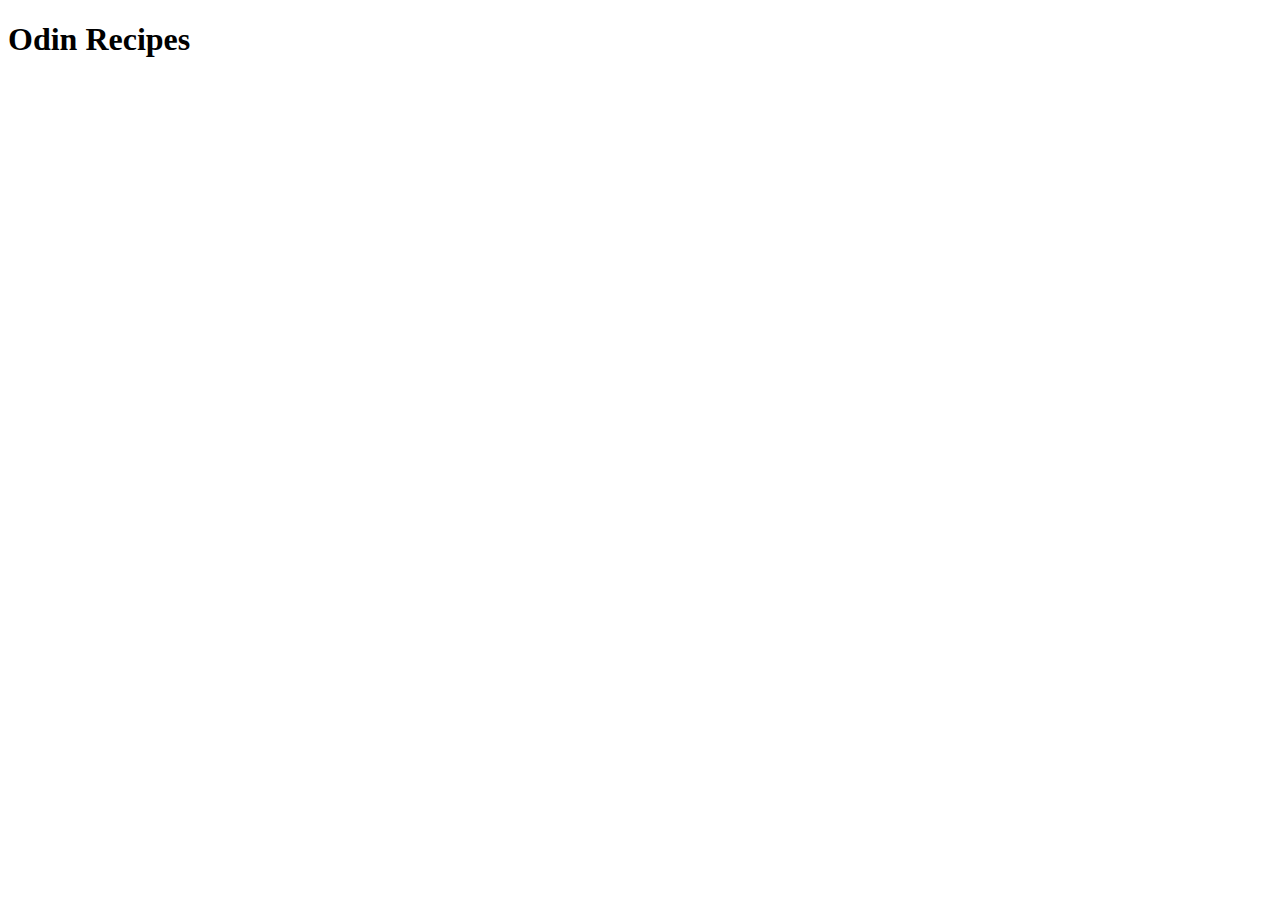
==== index.html @ d7c04fd3 "First Commit: Adding the index.html file" ====
<!DOCTYPE html>
<html lang="en">
<head>
    <meta charset="UTF-8">
    <meta name="viewport" content="width=device-width, initial-scale=1.0">
    <title>Odin Recipes</title>
</head>
<body>
    <h1>Odin Recipes</h1>
</body>
</html>
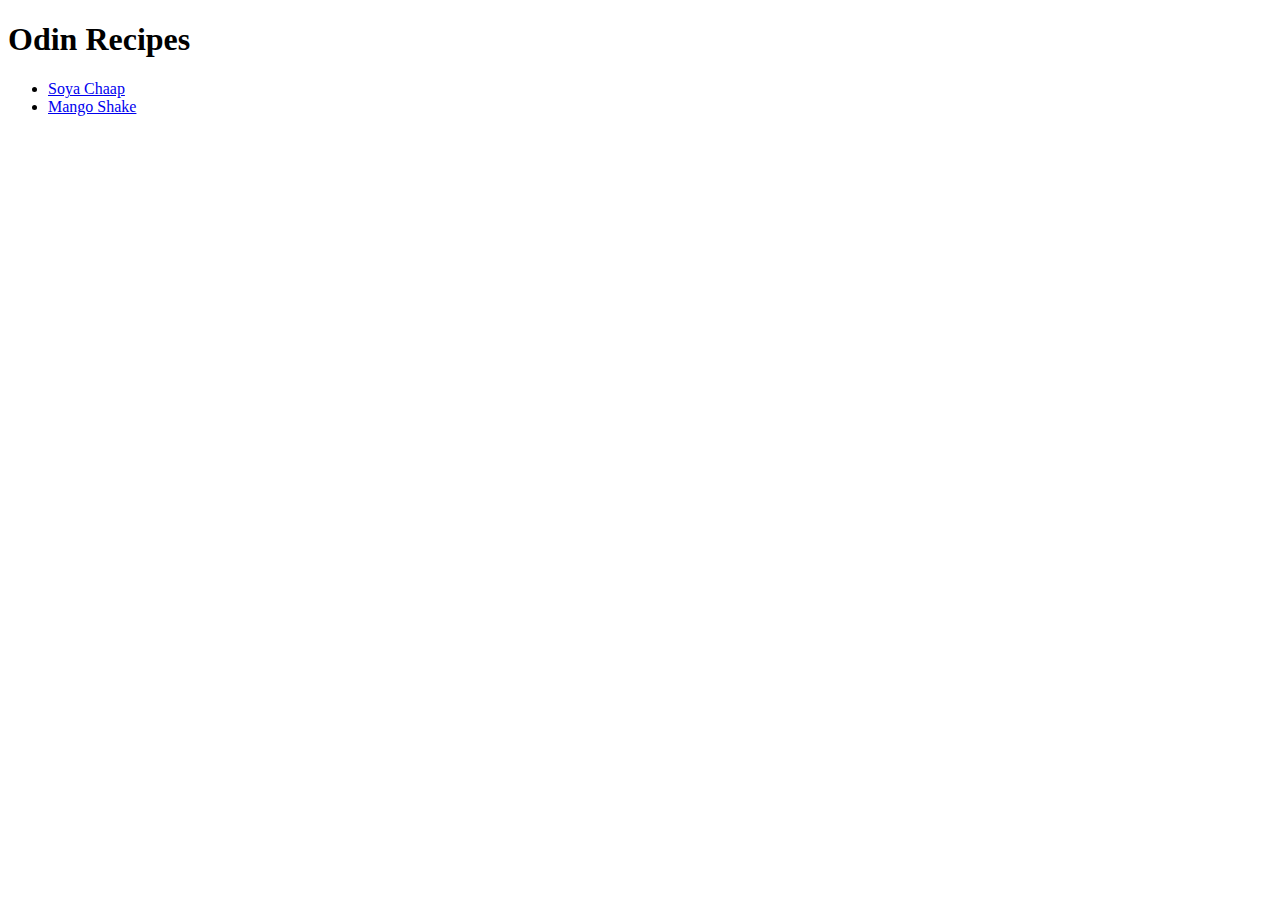
==== commit 6dcaac1b: "Modification in index.html and added more recipes" ====
--- a/index.html
+++ b/index.html
@@ -7,5 +7,9 @@
 </head>
 <body>
     <h1>Odin Recipes</h1>
+    <ul>
+        <li><a href="recipes/Soya_Chaap.html">Soya Chaap</a></li>
+        <li><a href="recipes/MangoShake.html">Mango Shake</a></li>
+    </ul>
 </body>
 </html>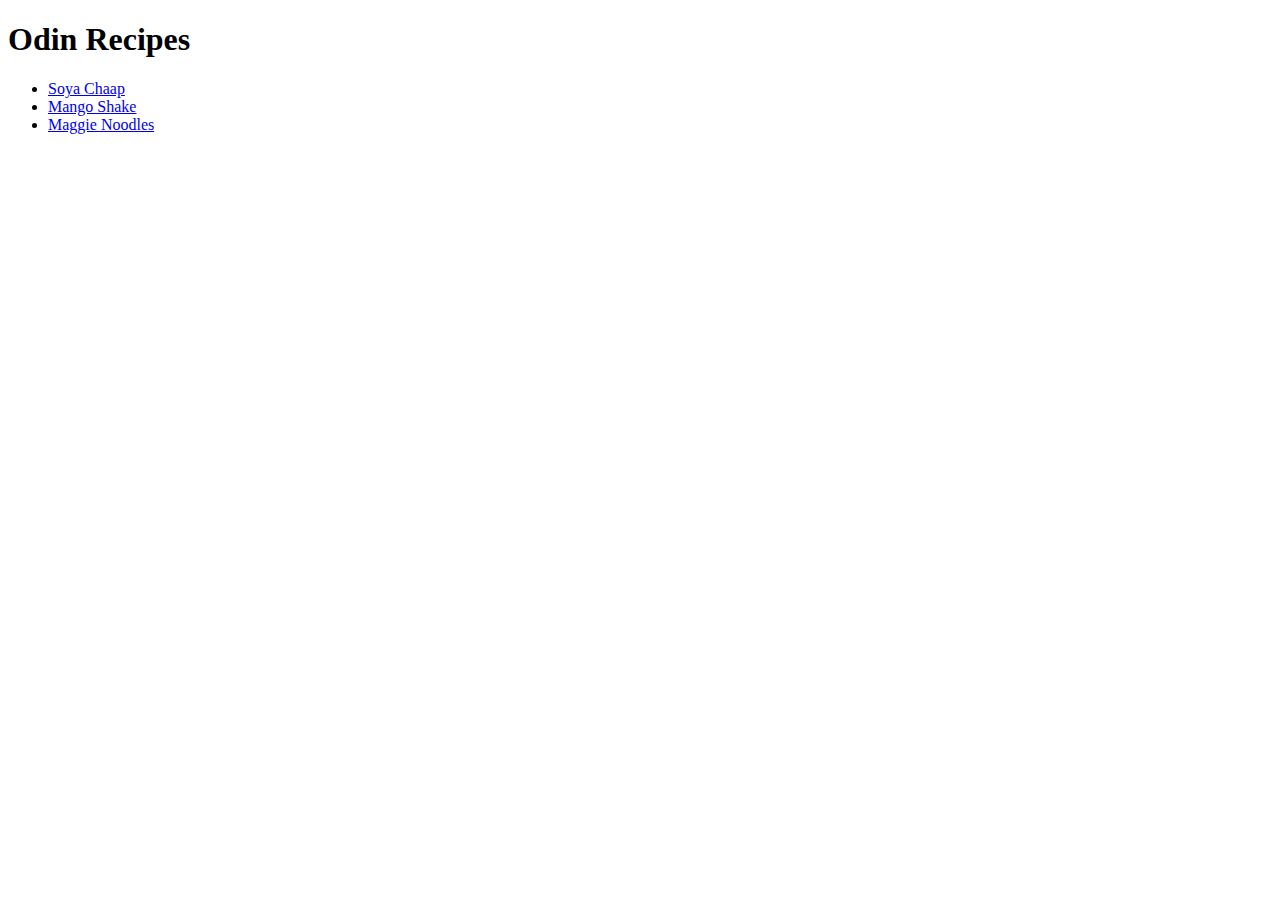
==== commit e0e2d977: "final commit: added recipes on index.html and added back to main and recipe feature to individual re" ====
--- a/index.html
+++ b/index.html
@@ -10,6 +10,7 @@
     <ul>
         <li><a href="recipes/Soya_Chaap.html">Soya Chaap</a></li>
         <li><a href="recipes/MangoShake.html">Mango Shake</a></li>
+        <li><a href="recipes/Maggie_Noodles.html">Maggie Noodles</a></li>
     </ul>
 </body>
 </html>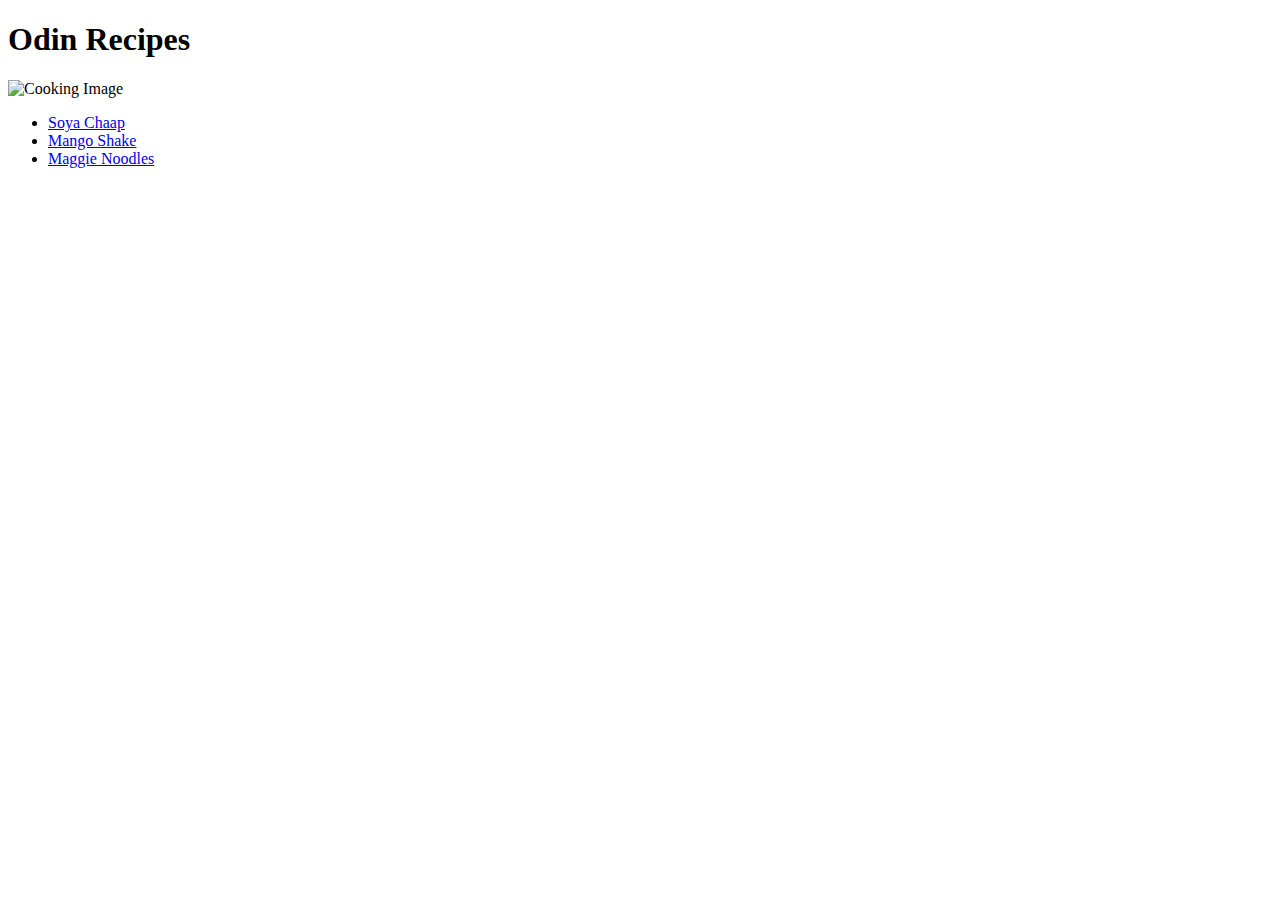
==== commit 320b1ca3: "Adding image to index.html" ====
--- a/index.html
+++ b/index.html
@@ -7,6 +7,7 @@
 </head>
 <body>
     <h1>Odin Recipes</h1>
+    <img src="https://images.unsplash.com/photo-1518737003272-dac7c4760d5e?ixlib=rb-4.0.3&ixid=M3wxMjA3fDB8MHxzZWFyY2h8MTR8fGNoZWYlMjBhbmQlMjBraXRjaGVufGVufDB8fDB8fHww&auto=format&fit=crop&w=500&q=60" alt="Cooking Image">
     <ul>
         <li><a href="recipes/Soya_Chaap.html">Soya Chaap</a></li>
         <li><a href="recipes/MangoShake.html">Mango Shake</a></li>
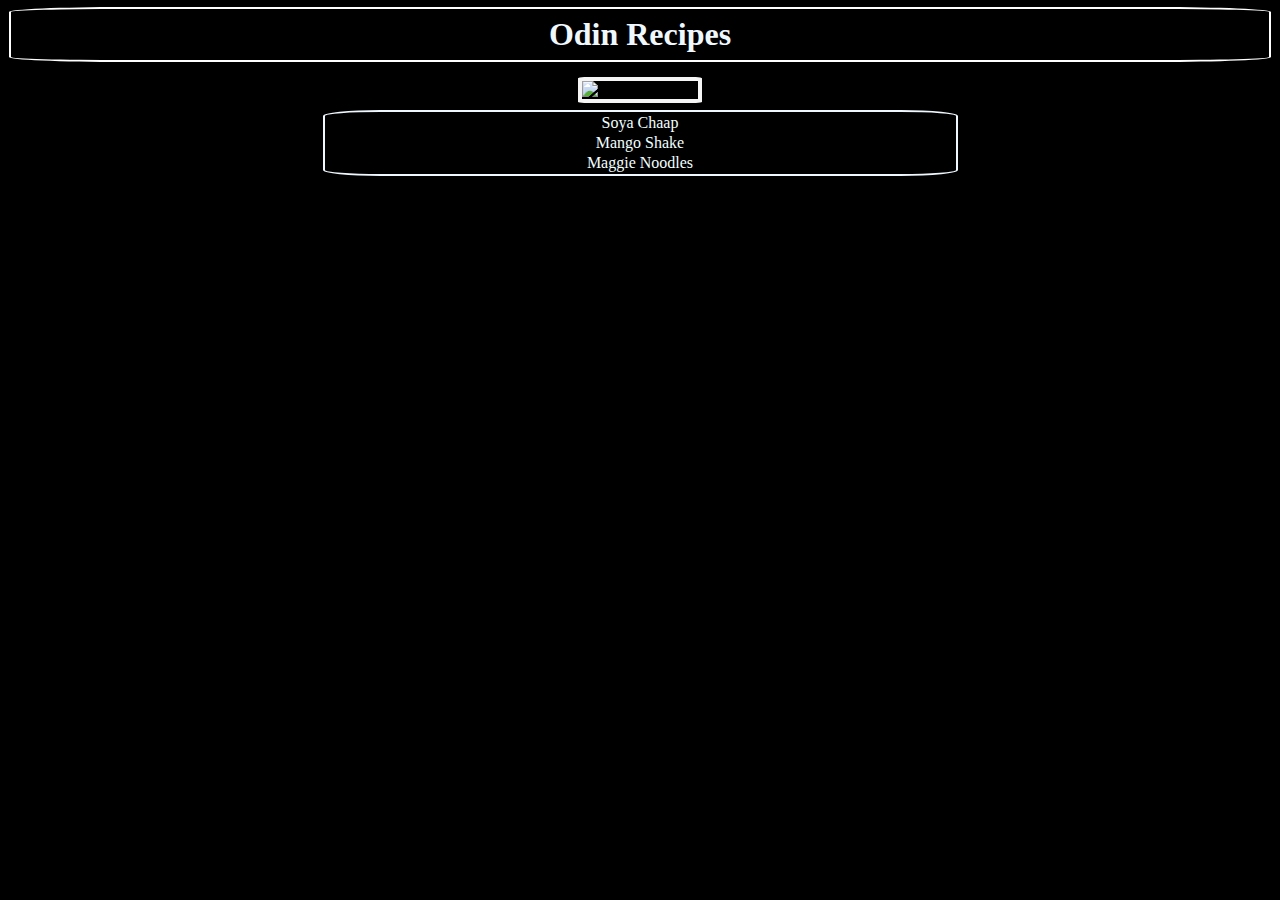
==== commit ff89ee86: "Linked styles.css with index.html and added styles to css" ====
--- a/index.html
+++ b/index.html
@@ -4,14 +4,17 @@
     <meta charset="UTF-8">
     <meta name="viewport" content="width=device-width, initial-scale=1.0">
     <title>Odin Recipes</title>
+    <link rel="stylesheet" href="styles/styles.css">
 </head>
 <body>
     <h1>Odin Recipes</h1>
-    <img src="https://images.unsplash.com/photo-1518737003272-dac7c4760d5e?ixlib=rb-4.0.3&ixid=M3wxMjA3fDB8MHxzZWFyY2h8MTR8fGNoZWYlMjBhbmQlMjBraXRjaGVufGVufDB8fDB8fHww&auto=format&fit=crop&w=500&q=60" alt="Cooking Image">
-    <ul>
-        <li><a href="recipes/Soya_Chaap.html">Soya Chaap</a></li>
-        <li><a href="recipes/MangoShake.html">Mango Shake</a></li>
-        <li><a href="recipes/Maggie_Noodles.html">Maggie Noodles</a></li>
-    </ul>
+    <div id="content">
+        <img src="https://images.unsplash.com/photo-1518737003272-dac7c4760d5e?ixlib=rb-4.0.3&ixid=M3wxMjA3fDB8MHxzZWFyY2h8MTR8fGNoZWYlMjBhbmQlMjBraXRjaGVufGVufDB8fDB8fHww&auto=format&fit=crop&w=500&q=60" alt="Cooking Image">
+        <ul>
+            <li><a href="recipes/Soya_Chaap.html">Soya Chaap</a></li>
+            <li><a href="recipes/MangoShake.html">Mango Shake</a></li>
+            <li><a href="recipes/Maggie_Noodles.html">Maggie Noodles</a></li>
+        </ul>
+    </div>
 </body>
 </html>--- a/styles/styles.css
+++ b/styles/styles.css
@@ -0,0 +1,51 @@
+*{
+    margin: 0;
+    padding: 0;
+    box-sizing: border-box;
+}
+
+body{
+    background-color: hsl(0, 0%, 0%);
+}
+
+h1{
+    text-align: center;
+    margin: 7px 9px;
+    font-family: Georgia, 'Times New Roman', Times, serif;
+    border: solid white 2px;
+    border-radius: 9%;
+    color: aliceblue;
+    padding: 7px;
+}
+
+#content{
+    width: 100%;
+    margin: 5px  auto;
+    text-align: center;
+    padding: 5px;
+}
+
+img{
+    width: 25%;
+    height: auto;
+    border: whitesmoke 4px solid;
+    border-radius: 5%;
+    margin: 3px;
+}
+
+ul>li>a{
+    list-style: none;
+    color: azure;
+    text-decoration: none;
+    padding: 2px;
+}
+ul{
+    border: 2px solid aliceblue;
+    border-radius: 9%;
+    width: 50%;
+    margin: 4px auto;
+}
+
+li{
+    margin: 2px;
+}